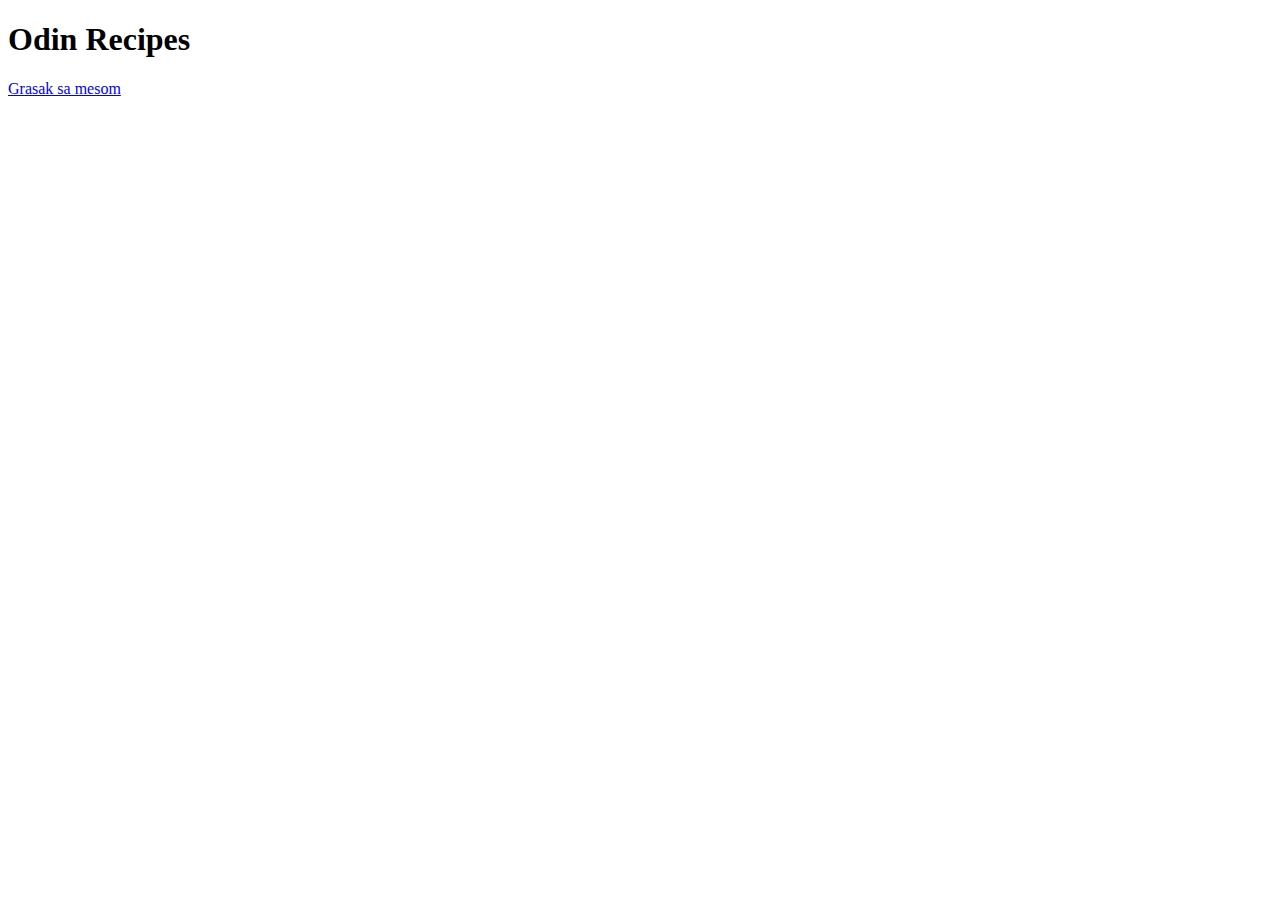
==== index.html @ 825325be "index.html sa napravljenom stranicom za recept" ====
<!DOCTYPE html>
<html lang="en">
<head>
    <meta charset="UTF-8">
    <meta http-equiv="X-UA-Compatible" content="IE=edge">
    <meta name="viewport" content="width=device-width, initial-scale=1.0">
    <title>Document</title>
</head>
<body>
    <h1>Odin Recipes</h1>
    <a href="grasak_sa_mesom.html">Grasak sa mesom</a>
</body>
</html>
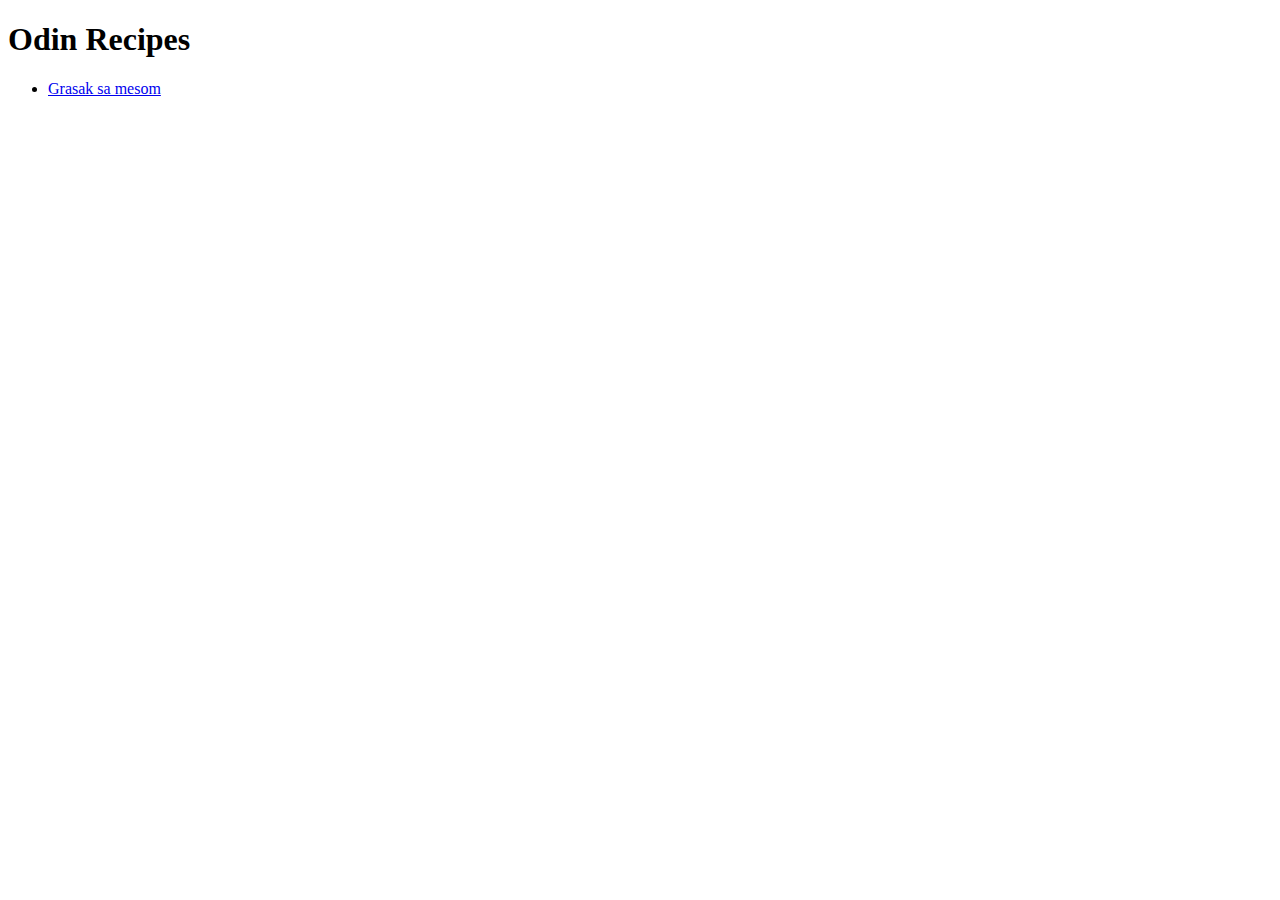
==== commit 149d888e: "Gotova prva vezba" ====
--- a/index.html
+++ b/index.html
@@ -8,6 +8,8 @@
 </head>
 <body>
     <h1>Odin Recipes</h1>
-    <a href="grasak_sa_mesom.html">Grasak sa mesom</a>
+<ul>
+    <li><a href="recipes/grasak_sa_mesom.html">Grasak sa mesom</a></li>
+</ul>    
 </body>
 </html>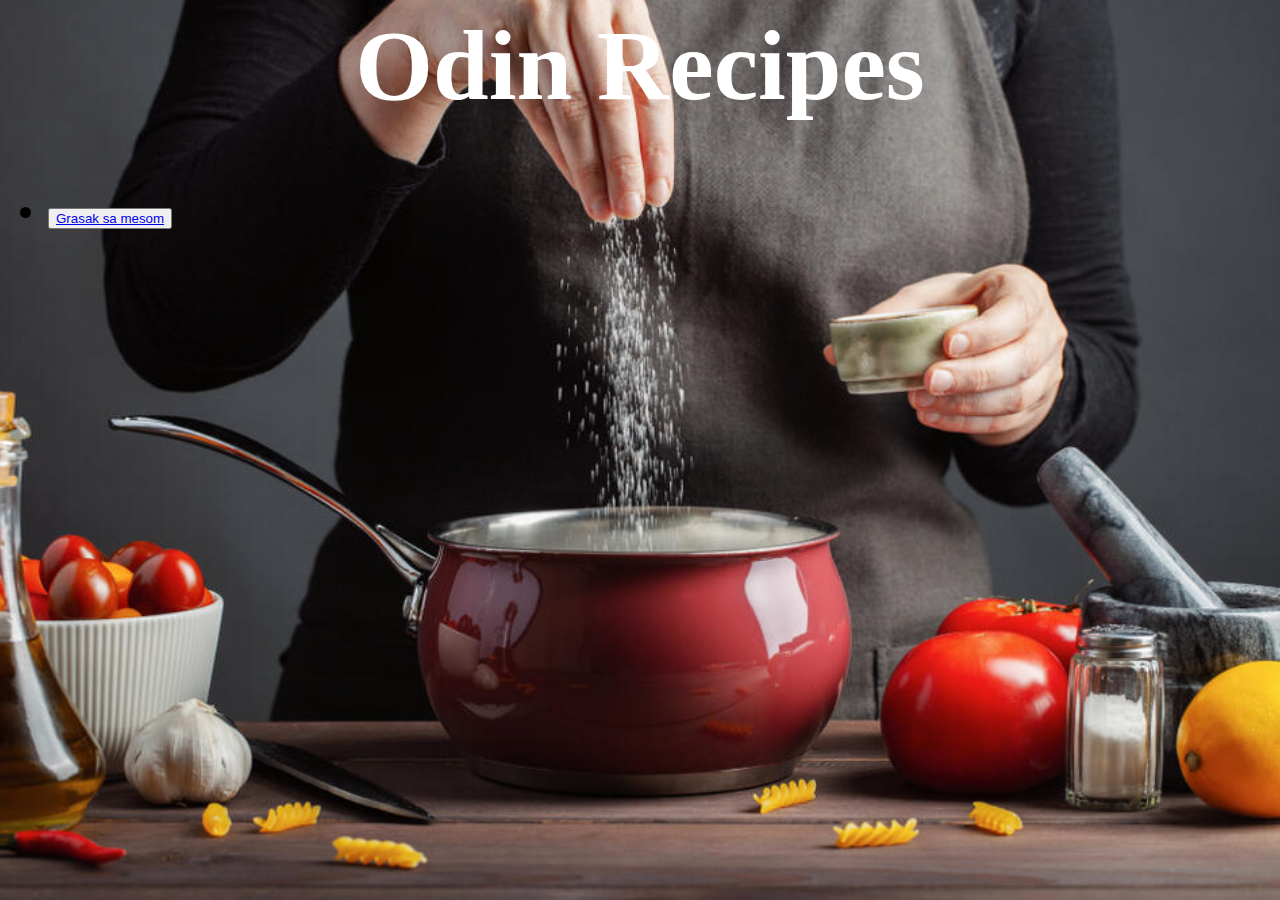
==== commit 673bf7fd: "luigis css" ====
--- a/index.html
+++ b/index.html
@@ -5,11 +5,14 @@
     <meta http-equiv="X-UA-Compatible" content="IE=edge">
     <meta name="viewport" content="width=device-width, initial-scale=1.0">
     <title>Document</title>
+    <link rel="stylesheet" href="styles.css">
 </head>
+
 <body>
     <h1>Odin Recipes</h1>
+
 <ul>
-    <li><a href="recipes/grasak_sa_mesom.html">Grasak sa mesom</a></li>
+    <li><button><a href="recipes/grasak_sa_mesom.html">Grasak sa mesom</a></button></li>
 </ul>    
 </body>
 </html>--- a/styles.css
+++ b/styles.css
@@ -0,0 +1,28 @@
+h1 {
+    font-size: 100px;
+    text-align: center;
+    background-color: transparent;
+    font-weight: 800px;
+    margin-top: auto;
+    color: white;
+    text-shadow: 100px;
+}
+
+ul {
+    font-family:'Times New Roman', Times, serif;
+    font-size: 36px;
+    
+}
+
+img {
+    width: 1080px;
+    height: auto;
+}
+
+html { 
+    background: url(img/back_ground.jpeg) no-repeat center center fixed;
+    -webkit-background-size: cover;
+    -moz-background-size: cover;
+    -o-background-size: cover;
+    background-size: cover;
+  }